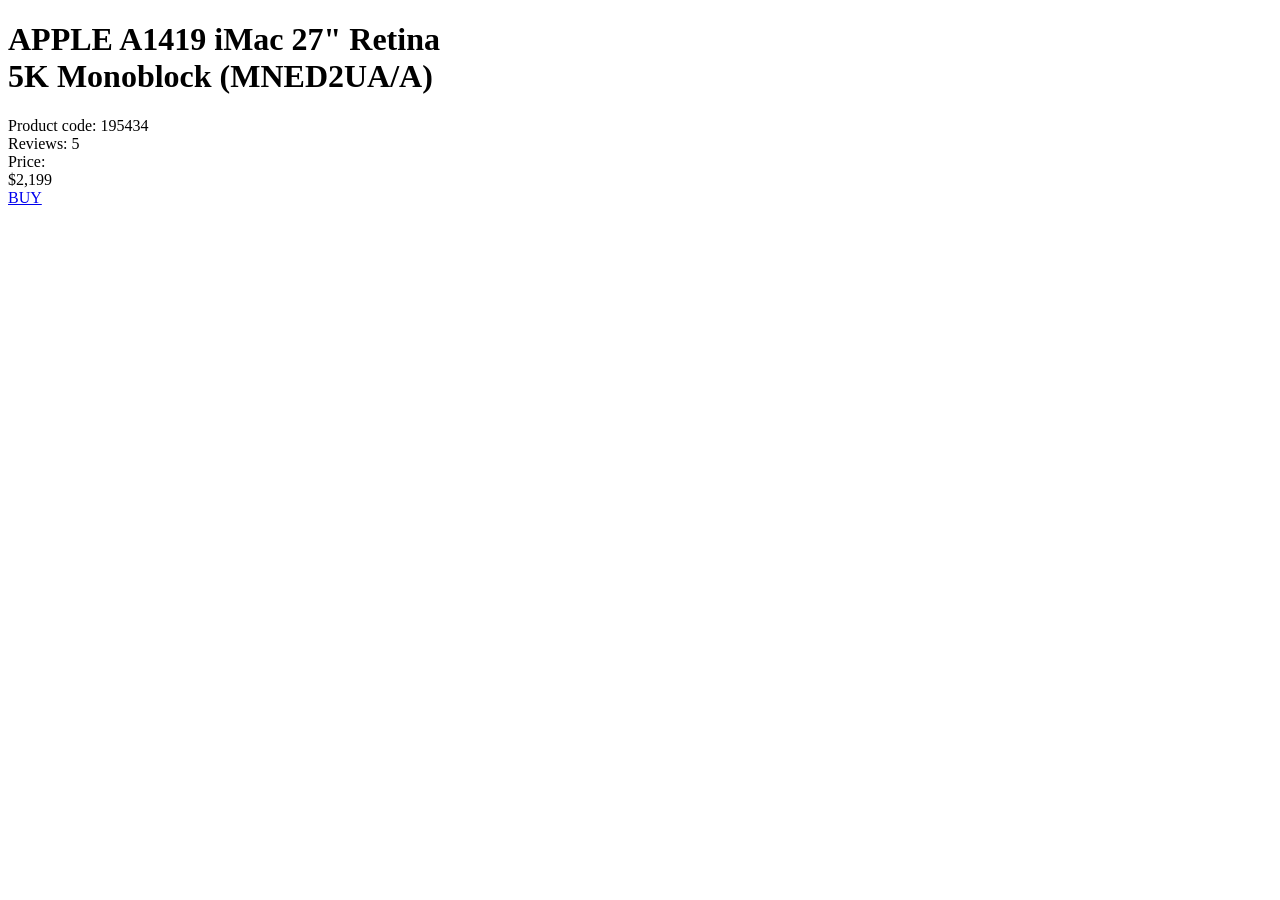
==== src/index.html @ ce0cf744 "Product card solution" ====
<!doctype html>
<html lang="en">
  <head>
    <meta charset="UTF-8" />
    <meta
      name="viewport"
      content="width=device-width, initial-scale=1.0"
    />
    <title>Product cards</title>
    <link
      rel="stylesheet"
      href="./styles/index.scss"
    />
    <link
      rel="preconnect"
      href="https://fonts.googleapis.com"
    />
    <link
      rel="preconnect"
      href="https://fonts.gstatic.com"
      crossorigin="anonymous"
    />
    <link
      href="https://fonts.googleapis.com/css2?family=Roboto:ital,wght@0,100..900;1,100..900&display=swap"
      rel="stylesheet"
    />
  </head>
  <body>
    <div
      class="card"
      data-qa="card"
    >
      <div class="card__image"></div>

      <h1 class="card__title">
        APPLE A1419 iMac 27" Retina
        <br />
        5K Monoblock (MNED2UA/A)
      </h1>

      <div class="card__code">Product code: 195434</div>

      <div class="stars">
        <div class="stars__icons">
          <div class="stars__icon"></div>
          <div class="stars__icon"></div>
          <div class="stars__icon"></div>
          <div class="stars__icon"></div>
          <div class="stars__icon"></div>
        </div>

        <div class="stars__reviews">Reviews: 5</div>
      </div>

      <div class="card__cost">
        <div class="card__cost-title">Price:</div>

        <div class="card__cost-price">$2,199</div>
      </div>

      <a
        href="#"
        class="card__button"
        data-qa="hover"
      >
        BUY
      </a>
    </div>
  </body>
</html>
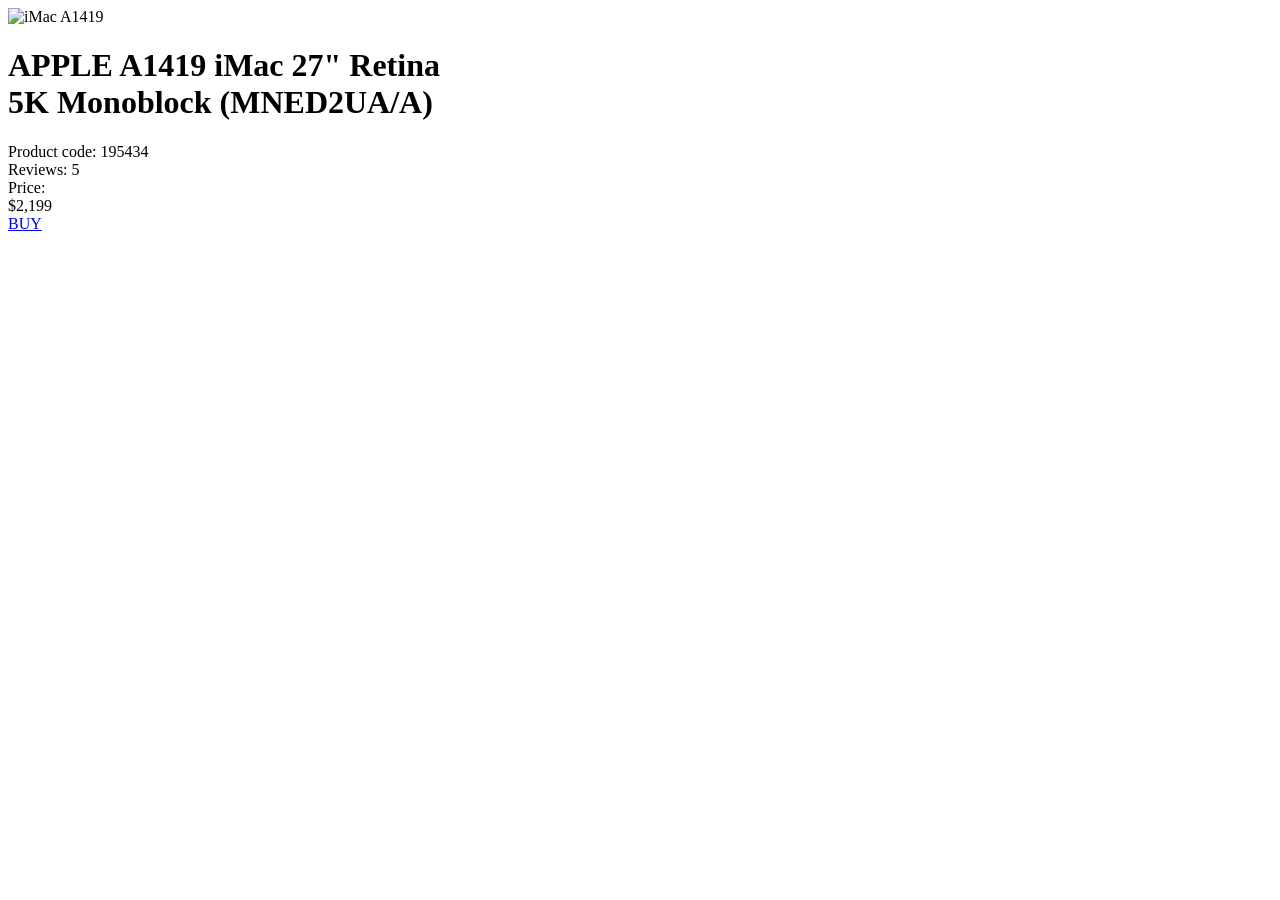
==== commit 043fbc7d: "Fix: styles difference done with all tests passed" ====
--- a/src/index.html
+++ b/src/index.html
@@ -30,7 +30,11 @@
       class="card"
       data-qa="card"
     >
-      <div class="card__image"></div>
+      <img
+        class="card__image"
+        src="./images/imac.jpeg"
+        alt="iMac A1419"
+      />
 
       <h1 class="card__title">
         APPLE A1419 iMac 27" Retina
